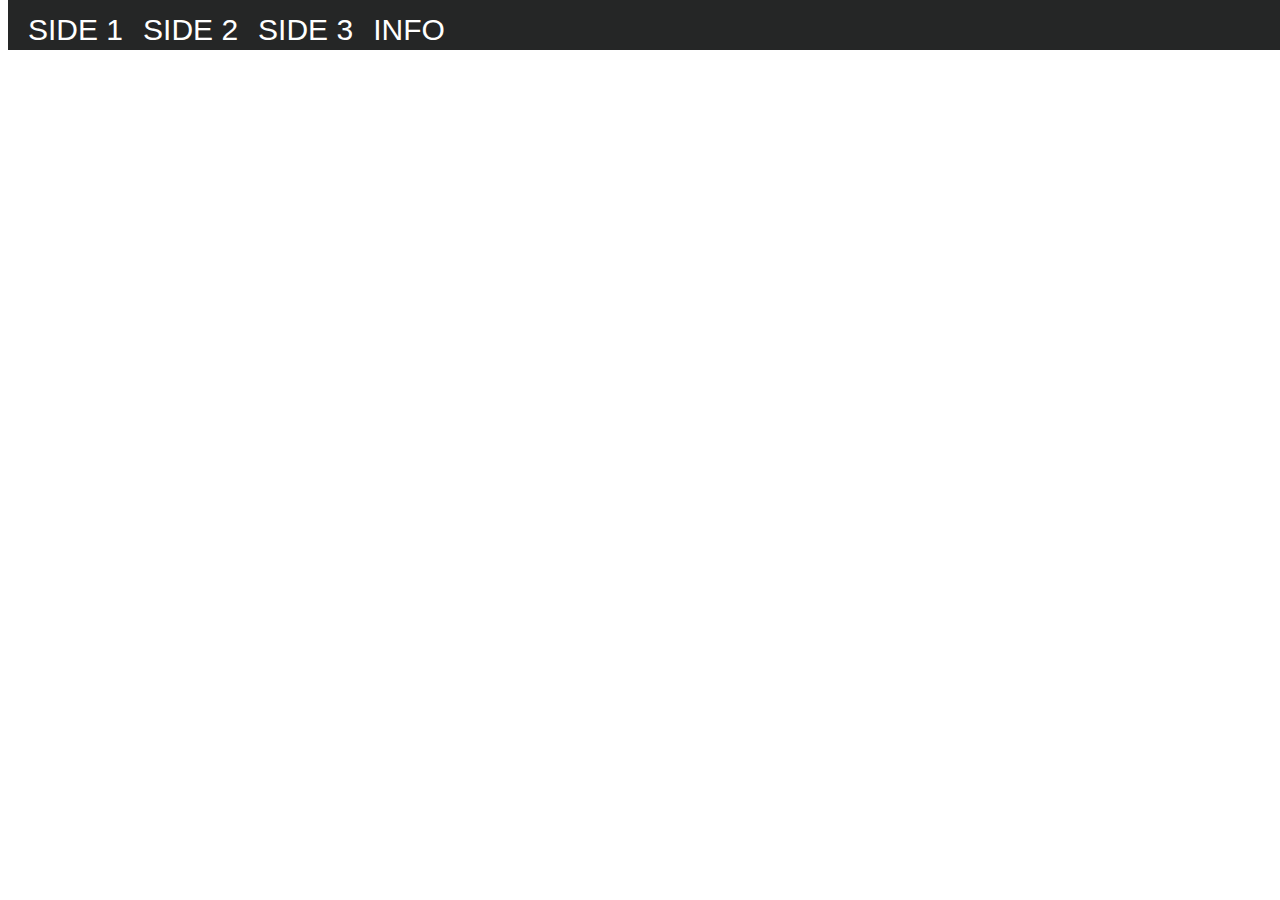
==== omoss.html @ e8d74a76 "side4" ====
<!DOCTYPE html>
<html lang="en">
<head>
    <meta charset="UTF-8">
    <meta http-equiv="X-UA-Compatible" content="IE=edge">
    <meta name="viewport" content="width=device-width, initial-scale=1.0">
    <title>Document</title>
    <link rel="stylesheet" href="stylesheet.css">
</head>
<header style="margin-top: 0px;">
    <div class="navbar"> 
        <div class="navbartxt">
            <a href="index.html">SIDE 1</a>
            <a href="side2.html">SIDE 2</a>
            <a href="side2.html">SIDE 3</a>
            <a href="side2.html">INFO</a>
        </div>
    </div>
   
</header>
<body>
    <div></div>
    <div></div>
    <div></div>
    <div></div>
</body>
</html>
---- stylesheet.css ----
* {
    box-sizing: border-box;
}

.body1{
    background-image: url('bilder/fjell.jpg');
    background-repeat: no-repeat;
    background-size: cover;
    margin: 0px;
}
.body2 {
    font-family: Arial, Helvetica, sans-serif;
    margin:60px 0 40px 0;
    background-color: #fefbea;
}
.navbar {
    overflow: hidden;
    background-color: #252626;
    position: fixed;
    width: 100%;
    top: 0;
    margin: 0%;
    height: 50px;
  }
 
  .navbar a {
    float: left;
    display: block;
    color: white;
    text-align: center;
    padding-left: 10px;
    text-decoration: none;
    margin: 0%;
    font-family:  Arial, Helvetica, sans-serif;
  }
 
  .navbartxt{
   float: left;
    display: block;
    color: white;
    text-align: center;
    text-decoration: none;
    padding-top: 13px;
    margin: 0%;
    font-size: 30px;
  }
 
  .navbartxt a{
   padding-left: 20px;
  }
 
  .navbar a.right {
    float: none;
  }
 
  .navbar a:hover {
    background-color: #252626;
    color: black;
  }
#tittel{
    font-size: 250px;
    color: yellow;
    font-family: sans-serif, "Montserrat";
    margin: 0%;
    text-align: center;
    margin-top: -2%;
    letter-spacing: -25px;
}
#txttop{
    color: white;
    margin: 0;
}
#Side{
    width: 400px;
    height: 250px;
    border-radius: 30px;
    text-align: center;
    line-height: 50px;
    color: yellow;
    font-size: 40px;
    overflow-wrap: break-word;
    padding-left: 7%;
    font-family: sans-serif, "Montserrat";
}
#foto{
    position: relative;
    top: -20%;
    font-size: 15px;
    font-family: sans-serif;
    line-height: 20px;
}

.row {
    display: -ms-flexbox;
    display: flex;
    -ms-flex-wrap: wrap;
    flex-wrap: wrap;
}
.side-main {
    -ms-flex: 15%;
    flex: 0.5%;
    background-color: #fefbea;
}

.side {
    -ms-flex: 15%;
    flex: 0.5%;
    background-color: #fefbea;
    padding: 20px;
}

.main {
    -ms-flex: 50%;
    flex: 50%;
    background-color: #fefbea;
    padding: 20px 20px 100px 20px;
    text-align: left;
    font-size: 20px;
    line-height: 30px;
}

.sidenav2 {

    top: 319px;
    left: 10px;
    bottom: 11%;
    overflow-x: hidden;
    margin: 2px;
    font-size: 20px;
    line-height: 30px;
    height: auto;
}

footer{
    position: relative;
}
.column{
    float: left;
    width: 25%;
    color: white;
    margin-top: 10%;
    line-height: 10px;
    text-align: center;
    font-family: sans-serif, "Montserrat";
    letter-spacing: -1px;
}
.column2{
    float: left;
    width: 25%;
    color: white;
    margin-top: 10%;
    line-height: 10px;
    text-align: center;
    font-family: sans-serif, "Montserrat";
    letter-spacing: -1px;
}
h2{
    font-size: 22px;
    font-family: sans-serif, "Montserrat";
}

h3{
    font-size: 22px;
    font-family: sans-serif, "Montserrat";
    color: black;
}

#ns {
    position: absolute;
    left: 1%;
    top: 20%;
    color: aqua;
    font-size: 20px;
}

#fs{
    position: relative;
    left: 0;
    color: black;
    font-size: 20px;
}

#FT{
    position: relative;
    left: 77%;
    margin: 0;
    color: white;
    font-size: 15px;
}

/*tooltip hentet og endret fra w3school*/
.tooltip {
    position: relative;
    display: inline-block;
    /*float: left;*/
    width: 25%;
    color: white;
    margin-top: 10%;
    line-height: 10px;
    text-align: center;
    font-family: sans-serif, "Montserrat";
    letter-spacing: -1px;        
}

.tooltip .tooltiptext {
    visibility: hidden;
    text-align: center;
    position: absolute;
    background-color: rgb(58, 55, 55);
    width: 50%;
    margin-left: /*Legg inn 50%av width her*/25%;
    bottom: 75%;
    padding: 15px;
    border-radius: 5px;
    line-height: 20px;

}

.tooltip:hover .tooltiptext{
    visibility: visible;
}
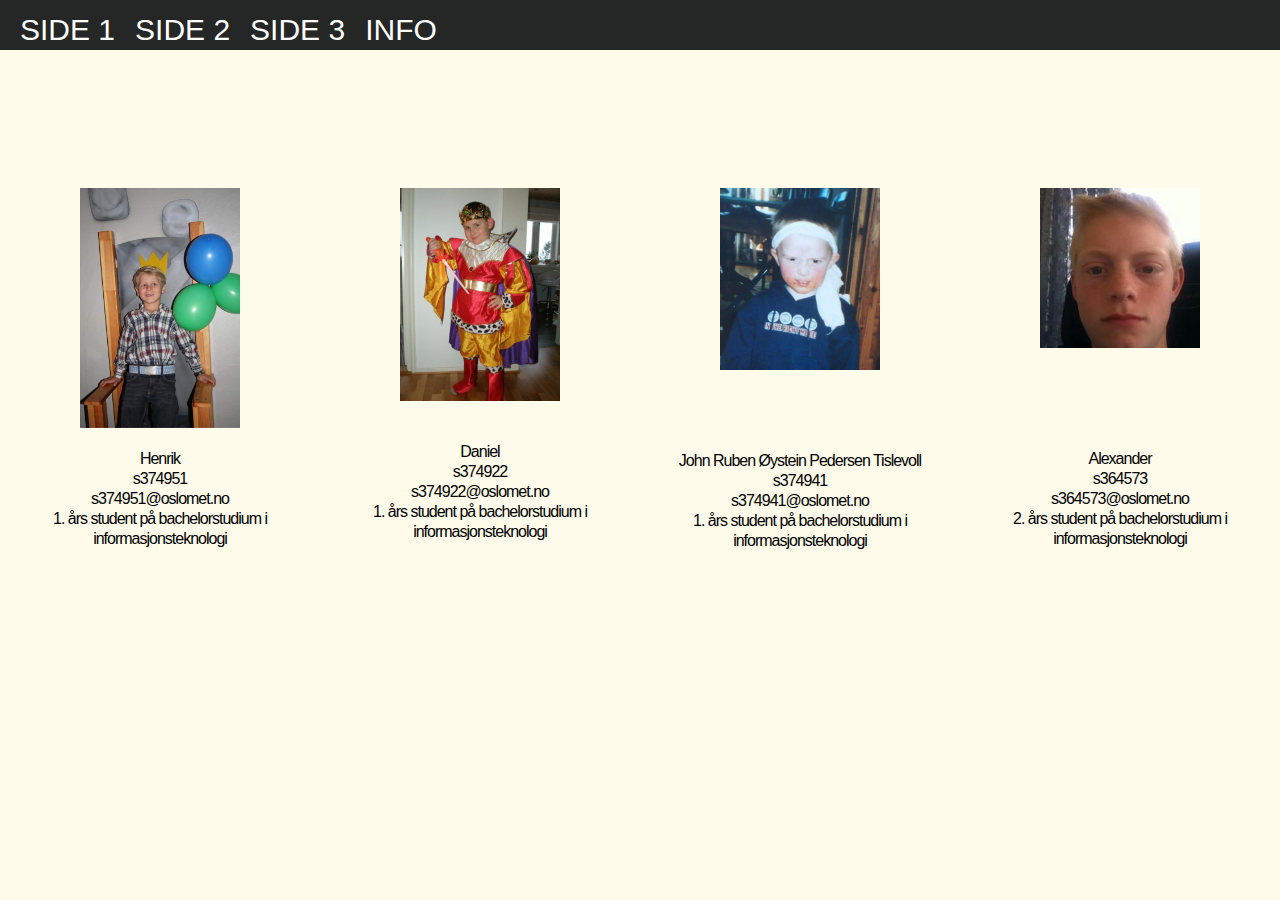
==== commit 94dc0f79: "sidetull" ====
--- a/omoss.html
+++ b/omoss.html
@@ -12,16 +12,19 @@
         <div class="navbartxt">
             <a href="index.html">SIDE 1</a>
             <a href="side2.html">SIDE 2</a>
-            <a href="side2.html">SIDE 3</a>
-            <a href="side2.html">INFO</a>
+            <a href="side3.html">SIDE 3</a>
+            <a href="omoss.html">INFO</a>
         </div>
     </div>
    
 </header>
-<body>
-    <div></div>
-    <div></div>
-    <div></div>
-    <div></div>
+<body class="body2">
+    <div class="column"><img class="profilbilde" src="bilder/H.jpg" alt="Henrik"><br><p>Henrik<br>s374951<br> s374951@oslomet.no <br>1. års student på bachelorstudium i informasjonsteknologi</p></div>
+    <div class="column"><img class="profilbilde" src="bilder/D.jpg" alt="Daniel"><br><br><p>Daniel<br>s374922<br>s374922@oslomet.no <br>1. års student på bachelorstudium i informasjonsteknologi</p></div>
+    <div class="column"><img class="profilbilde" src="bilder/Ø.jpg" alt="Øystein"><br><br><br><br><p>John Ruben Øystein Pedersen Tislevoll<br>s374941<br>s374941@oslomet.no <br>1. års student på bachelorstudium i informasjonsteknologi</p></div>
+    <div class="column"><img class="profilbilde" src="bilder/A.png" alt="Alexander"><br><br><br><br><br><p>Alexander<br>s364573<br>s364573@oslomet.no <br>2. års student på bachelorstudium i informasjonsteknologi</p></div>
+<footer>
+
+</footer>
 </body>
 </html>--- a/stylesheet.css
+++ b/stylesheet.css
@@ -137,19 +137,9 @@
 .column{
     float: left;
     width: 25%;
-    color: white;
+    color: black;
     margin-top: 10%;
-    line-height: 10px;
-    text-align: center;
-    font-family: sans-serif, "Montserrat";
-    letter-spacing: -1px;
-}
-.column2{
-    float: left;
-    width: 25%;
-    color: white;
-    margin-top: 10%;
-    line-height: 10px;
+    line-height: 20px;
     text-align: center;
     font-family: sans-serif, "Montserrat";
     letter-spacing: -1px;
@@ -218,4 +208,12 @@
 
 .tooltip:hover .tooltiptext{
     visibility: visible;
+}
+.profilbilde{
+    width: 50%;
+}
+.footer{
+    width: 100%;
+    height: 10%;
+    background-color: #252626;
 }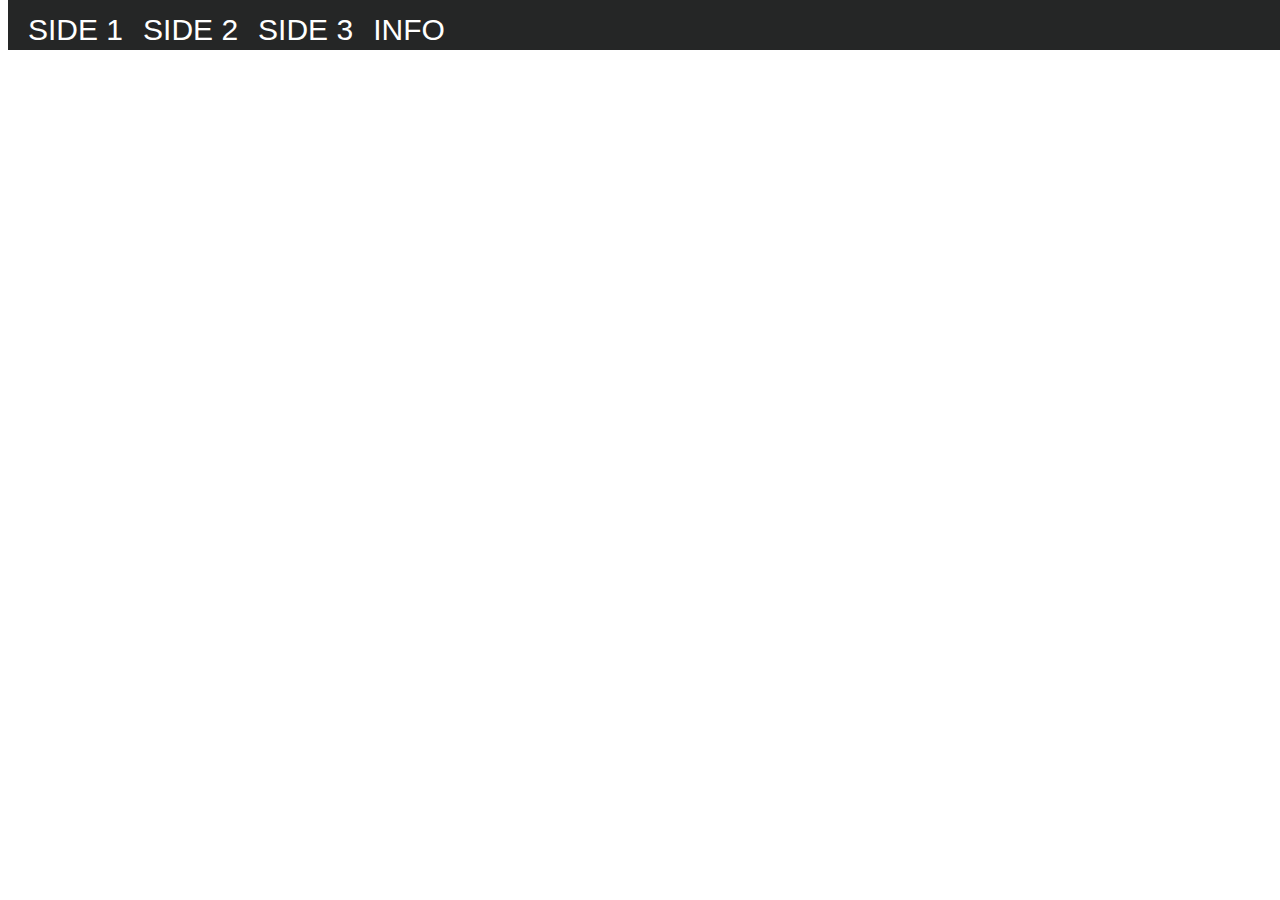
==== commit 5fa02b00: "Lagt til side3 og endret på stylesheet" ====
--- a/omoss.html
+++ b/omoss.html
@@ -18,13 +18,10 @@
     </div>
    
 </header>
-<body class="body2">
-    <div class="column"><img class="profilbilde" src="bilder/H.jpg" alt="Henrik"><br><p>Henrik<br>s374951<br> s374951@oslomet.no <br>1. års student på bachelorstudium i informasjonsteknologi</p></div>
-    <div class="column"><img class="profilbilde" src="bilder/D.jpg" alt="Daniel"><br><br><p>Daniel<br>s374922<br>s374922@oslomet.no <br>1. års student på bachelorstudium i informasjonsteknologi</p></div>
-    <div class="column"><img class="profilbilde" src="bilder/Ø.jpg" alt="Øystein"><br><br><br><br><p>John Ruben Øystein Pedersen Tislevoll<br>s374941<br>s374941@oslomet.no <br>1. års student på bachelorstudium i informasjonsteknologi</p></div>
-    <div class="column"><img class="profilbilde" src="bilder/A.png" alt="Alexander"><br><br><br><br><br><p>Alexander<br>s364573<br>s364573@oslomet.no <br>2. års student på bachelorstudium i informasjonsteknologi</p></div>
-<footer>
-
-</footer>
+<body>
+    <div></div>
+    <div></div>
+    <div></div>
+    <div></div>
 </body>
 </html>--- a/stylesheet.css
+++ b/stylesheet.css
@@ -137,9 +137,19 @@
 .column{
     float: left;
     width: 25%;
-    color: black;
+    color: white;
     margin-top: 10%;
-    line-height: 20px;
+    line-height: 10px;
+    text-align: center;
+    font-family: sans-serif, "Montserrat";
+    letter-spacing: -1px;
+}
+.column2{
+    float: left;
+    width: 25%;
+    color: white;
+    margin-top: 10%;
+    line-height: 10px;
     text-align: center;
     font-family: sans-serif, "Montserrat";
     letter-spacing: -1px;
@@ -209,11 +219,45 @@
 .tooltip:hover .tooltiptext{
     visibility: visible;
 }
-.profilbilde{
-    width: 50%;
-}
-.footer{
-    width: 100%;
-    height: 10%;
-    background-color: #252626;
+
+.box{
+    -ms-flex: 30%;
+    flex: 30%;
+    background-color: #fefbea;
+    padding: 20px;
+    font-size:30px;
+}
+.puppyimg {
+    -ms-flex: 60%;
+    flex: 60%;
+    background-color: #fefbea;
+    padding: 20px 20px 100px 20px;
+    text-align: left;
+    font-size: 20px;
+    line-height: 30px;
+}
+    
+
+.side3main{
+    -ms-flex: 40%;
+    flex: 40%;
+    background-color: #fefbea;
+    padding: 20px 20px 0px 20px;
+    text-align: left;
+    font-size: 20px;
+    line-height: 30px;
+}
+
+
+.offset{
+
+    margin-left: 60px;
+}
+
+.bottom{
+
+    width: 120px;
+    position: relative;
+        bottom: -70%;
+        left: 60px;
 }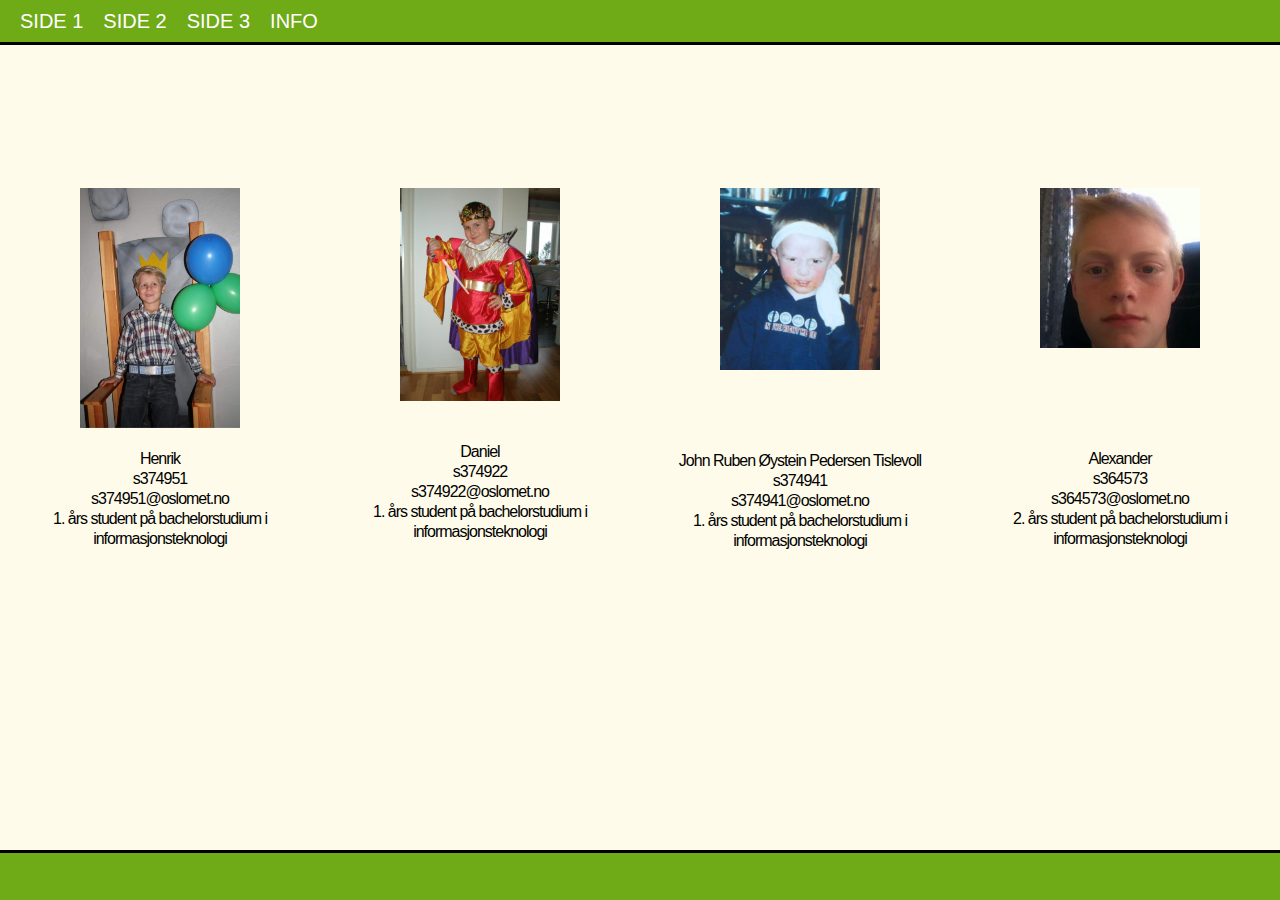
==== commit 7d8a6f5e: "design1" ====
--- a/omoss.html
+++ b/omoss.html
@@ -13,15 +13,18 @@
             <a href="index.html">SIDE 1</a>
             <a href="side2.html">SIDE 2</a>
             <a href="side3.html">SIDE 3</a>
-            <a href="omoss.html">INFO</a>
+            <a>INFO</a>
         </div>
     </div>
    
 </header>
-<body>
-    <div></div>
-    <div></div>
-    <div></div>
-    <div></div>
+<body class="body2" style="background-color: #fefbea;">
+    <div class="column"><img class="profilbilde" src="bilder/H.jpg" alt="Henrik"><br><p>Henrik<br>s374951<br> s374951@oslomet.no <br>1. års student på bachelorstudium i informasjonsteknologi</p></div>
+    <div class="column"><img class="profilbilde" src="bilder/D.jpg" alt="Daniel"><br><br><p>Daniel<br>s374922<br>s374922@oslomet.no <br>1. års student på bachelorstudium i informasjonsteknologi</p></div>
+    <div class="column"><img class="profilbilde" src="bilder/Ø.jpg" alt="Øystein"><br><br><br><br><p>John Ruben Øystein Pedersen Tislevoll<br>s374941<br>s374941@oslomet.no <br>1. års student på bachelorstudium i informasjonsteknologi</p></div>
+    <div class="column"><img class="profilbilde" src="bilder/A.png" alt="Alexander"><br><br><br><br><br><p>Alexander<br>s364573<br>s364573@oslomet.no <br>2. års student på bachelorstudium i informasjonsteknologi</p></div>
+<footer class="InfoB">
+
+</footer>
 </body>
 </html>--- a/stylesheet.css
+++ b/stylesheet.css
@@ -11,18 +11,19 @@
 .body2 {
     font-family: Arial, Helvetica, sans-serif;
     margin:60px 0 40px 0;
-    background-color: #fefbea;
+    background-color: #f5f0de;
 }
 .navbar {
     overflow: hidden;
-    background-color: #252626;
+    background-color: #6faa17;
     position: fixed;
     width: 100%;
     top: 0;
     margin: 0%;
-    height: 50px;
-  }
- 
+    height: 45px;
+    border-style: hidden hidden solid hidden;
+  }
+
   .navbar a {
     float: left;
     display: block;
@@ -35,14 +36,14 @@
   }
  
   .navbartxt{
-   float: left;
+    float: left;
     display: block;
     color: white;
     text-align: center;
     text-decoration: none;
-    padding-top: 13px;
-    margin: 0%;
-    font-size: 30px;
+    padding-top: 10px;
+    margin: 0%;
+    font-size: 20px;
   }
  
   .navbartxt a{
@@ -54,8 +55,17 @@
   }
  
   .navbar a:hover {
-    background-color: #252626;
-    color: black;
+    color: black;
+  }
+  .InfoB {
+    overflow: hidden;
+    background-color: #6faa17;
+    position: fixed;
+    width: 100%;
+    bottom: 0;
+    margin: 0%;
+    height: 50px;
+    border-style: solid hidden hidden hidden;
   }
 #tittel{
     font-size: 250px;
@@ -137,19 +147,9 @@
 .column{
     float: left;
     width: 25%;
-    color: white;
+    color: black;
     margin-top: 10%;
-    line-height: 10px;
-    text-align: center;
-    font-family: sans-serif, "Montserrat";
-    letter-spacing: -1px;
-}
-.column2{
-    float: left;
-    width: 25%;
-    color: white;
-    margin-top: 10%;
-    line-height: 10px;
+    line-height: 20px;
     text-align: center;
     font-family: sans-serif, "Montserrat";
     letter-spacing: -1px;
@@ -219,45 +219,21 @@
 .tooltip:hover .tooltiptext{
     visibility: visible;
 }
-
-.box{
-    -ms-flex: 30%;
-    flex: 30%;
-    background-color: #fefbea;
-    padding: 20px;
-    font-size:30px;
-}
-.puppyimg {
-    -ms-flex: 60%;
-    flex: 60%;
-    background-color: #fefbea;
-    padding: 20px 20px 100px 20px;
-    text-align: left;
-    font-size: 20px;
-    line-height: 30px;
-}
-    
-
-.side3main{
-    -ms-flex: 40%;
-    flex: 40%;
-    background-color: #fefbea;
-    padding: 20px 20px 0px 20px;
-    text-align: left;
-    font-size: 20px;
-    line-height: 30px;
-}
-
-
-.offset{
-
-    margin-left: 60px;
-}
-
-.bottom{
-
-    width: 120px;
-    position: relative;
-        bottom: -70%;
-        left: 60px;
+.profilbilde{
+    width: 50%;
+}
+.footer{
+    width: 100%;
+    height: 10%;
+    background-color: #252626;
+}
+.Link{
+    color: white;
+    text-decoration: none;
+    background-color: none;
+}
+.Link2{
+    color: black;
+    text-decoration: none;
+    background-color: none;
 }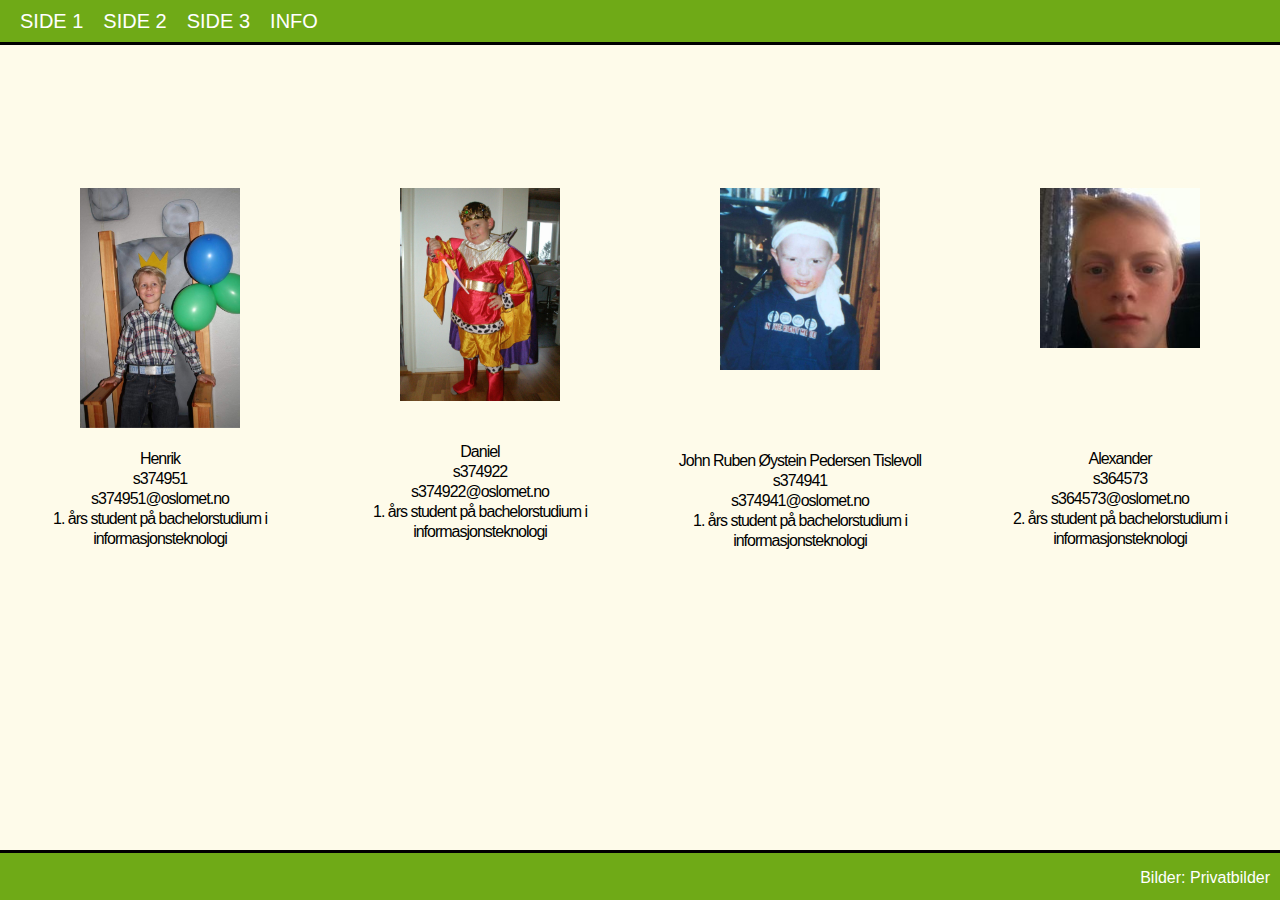
==== commit 54c51af7: "fixes" ====
--- a/omoss.html
+++ b/omoss.html
@@ -24,7 +24,7 @@
     <div class="column"><img class="profilbilde" src="bilder/Ø.jpg" alt="Øystein"><br><br><br><br><p>John Ruben Øystein Pedersen Tislevoll<br>s374941<br>s374941@oslomet.no <br>1. års student på bachelorstudium i informasjonsteknologi</p></div>
     <div class="column"><img class="profilbilde" src="bilder/A.png" alt="Alexander"><br><br><br><br><br><p>Alexander<br>s364573<br>s364573@oslomet.no <br>2. års student på bachelorstudium i informasjonsteknologi</p></div>
 <footer class="InfoB">
-
+    <p style="color: white; padding-right: 10px; ">Bilder: Privatbilder</p>
 </footer>
 </body>
 </html>--- a/stylesheet.css
+++ b/stylesheet.css
@@ -66,6 +66,7 @@
     margin: 0%;
     height: 50px;
     border-style: solid hidden hidden hidden;
+    text-align: right;
   }
 #tittel{
     font-size: 250px;
@@ -219,14 +220,49 @@
 .tooltip:hover .tooltiptext{
     visibility: visible;
 }
+
+.box{
+    width: 35%;
+    background-color: #f5f0de;
+    padding: 20px;
+    font-size:30px;
+}
+.kittyimg {
+    -ms-flex: 60%;
+    flex: 60%;
+    padding: 0px 15px 10px 0px ;
+    text-align: right;
+    font-size: 20px;
+    line-height: 30px;
+}
+    
+
+.side3main{
+    -ms-flex: 40%;
+    flex: 40%;
+    background-color: #fefbea;
+    padding: 20px 20px 0px 20px;
+    text-align: left;
+    font-size: 20px;
+    line-height: 30px;
+}
+
+
+.offset{
+    margin-left: 60px;
+}
+
+.bottom{
+
+    width: 120px;
+    position: relative;
+        bottom: -70%;
+        left: 60px;
+}
 .profilbilde{
     width: 50%;
 }
-.footer{
-    width: 100%;
-    height: 10%;
-    background-color: #252626;
-}
+
 .Link{
     color: white;
     text-decoration: none;
@@ -236,4 +272,9 @@
     color: black;
     text-decoration: none;
     background-color: none;
-}+}
+#sirkelB{
+    border-radius: 50%;
+    margin-top: 50px;
+    line-height: 0px;
+}
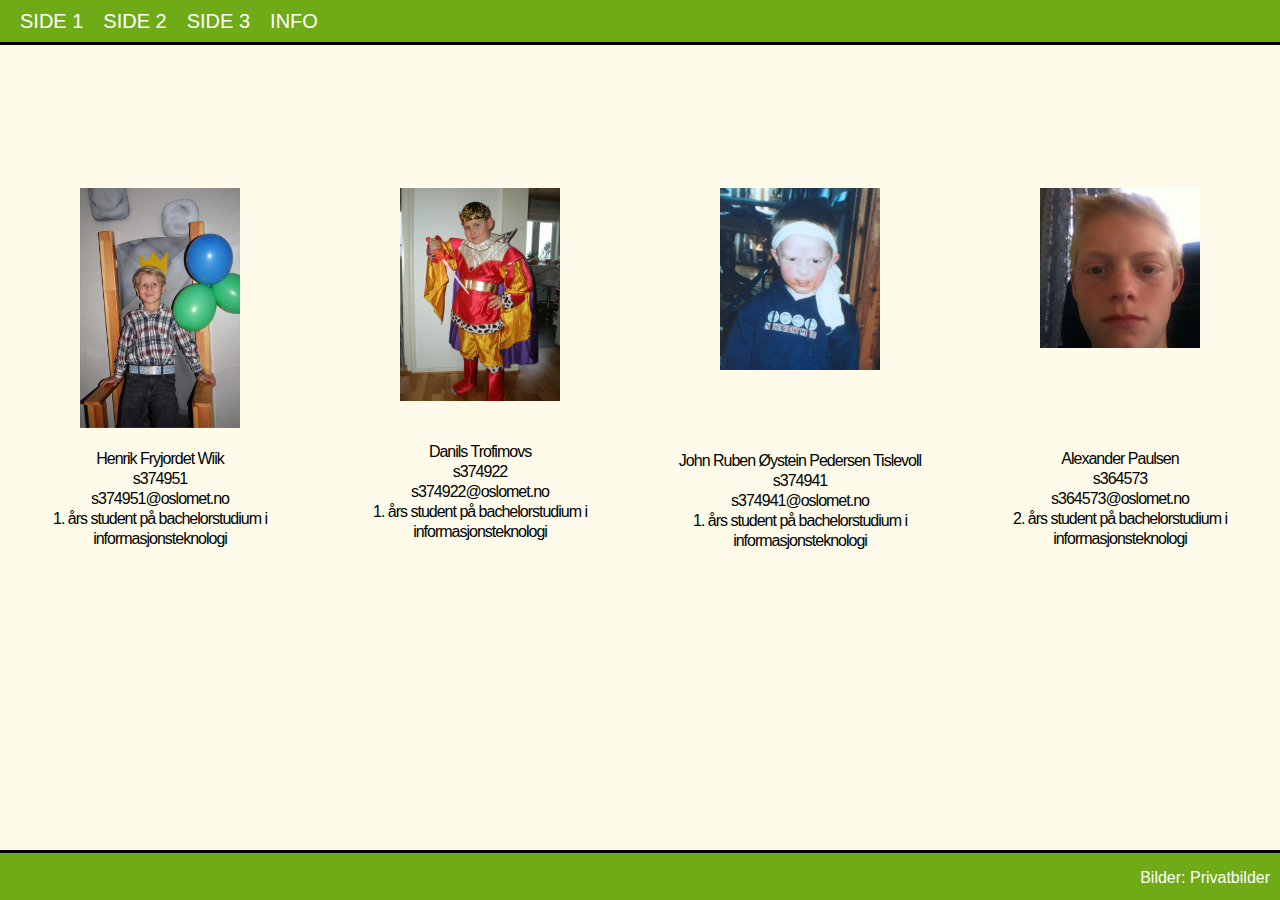
==== commit f0c35021: "fix" ====
--- a/omoss.html
+++ b/omoss.html
@@ -19,10 +19,10 @@
    
 </header>
 <body class="body2" style="background-color: #fefbea;">
-    <div class="column"><img class="profilbilde" src="bilder/H.jpg" alt="Henrik"><br><p>Henrik<br>s374951<br> s374951@oslomet.no <br>1. års student på bachelorstudium i informasjonsteknologi</p></div>
-    <div class="column"><img class="profilbilde" src="bilder/D.jpg" alt="Daniel"><br><br><p>Daniel<br>s374922<br>s374922@oslomet.no <br>1. års student på bachelorstudium i informasjonsteknologi</p></div>
+    <div class="column"><img class="profilbilde" src="bilder/H.jpg" alt="Henrik"><br><p>Henrik Fryjordet Wiik<br>s374951<br> s374951@oslomet.no <br>1. års student på bachelorstudium i informasjonsteknologi</p></div>
+    <div class="column"><img class="profilbilde" src="bilder/D.jpg" alt="Daniel"><br><br><p>Danils Trofimovs<br>s374922<br>s374922@oslomet.no <br>1. års student på bachelorstudium i informasjonsteknologi</p></div>
     <div class="column"><img class="profilbilde" src="bilder/Ø.jpg" alt="Øystein"><br><br><br><br><p>John Ruben Øystein Pedersen Tislevoll<br>s374941<br>s374941@oslomet.no <br>1. års student på bachelorstudium i informasjonsteknologi</p></div>
-    <div class="column"><img class="profilbilde" src="bilder/A.png" alt="Alexander"><br><br><br><br><br><p>Alexander<br>s364573<br>s364573@oslomet.no <br>2. års student på bachelorstudium i informasjonsteknologi</p></div>
+    <div class="column"><img class="profilbilde" src="bilder/A.png" alt="Alexander"><br><br><br><br><br><p>Alexander Paulsen<br>s364573<br>s364573@oslomet.no <br>2. års student på bachelorstudium i informasjonsteknologi</p></div>
 <footer class="InfoB">
     <p style="color: white; padding-right: 10px; ">Bilder: Privatbilder</p>
 </footer>
--- a/stylesheet.css
+++ b/stylesheet.css
@@ -256,7 +256,7 @@
 
     width: 120px;
     position: relative;
-        bottom: -70%;
+        bottom: -65%;
         left: 60px;
 }
 .profilbilde{
